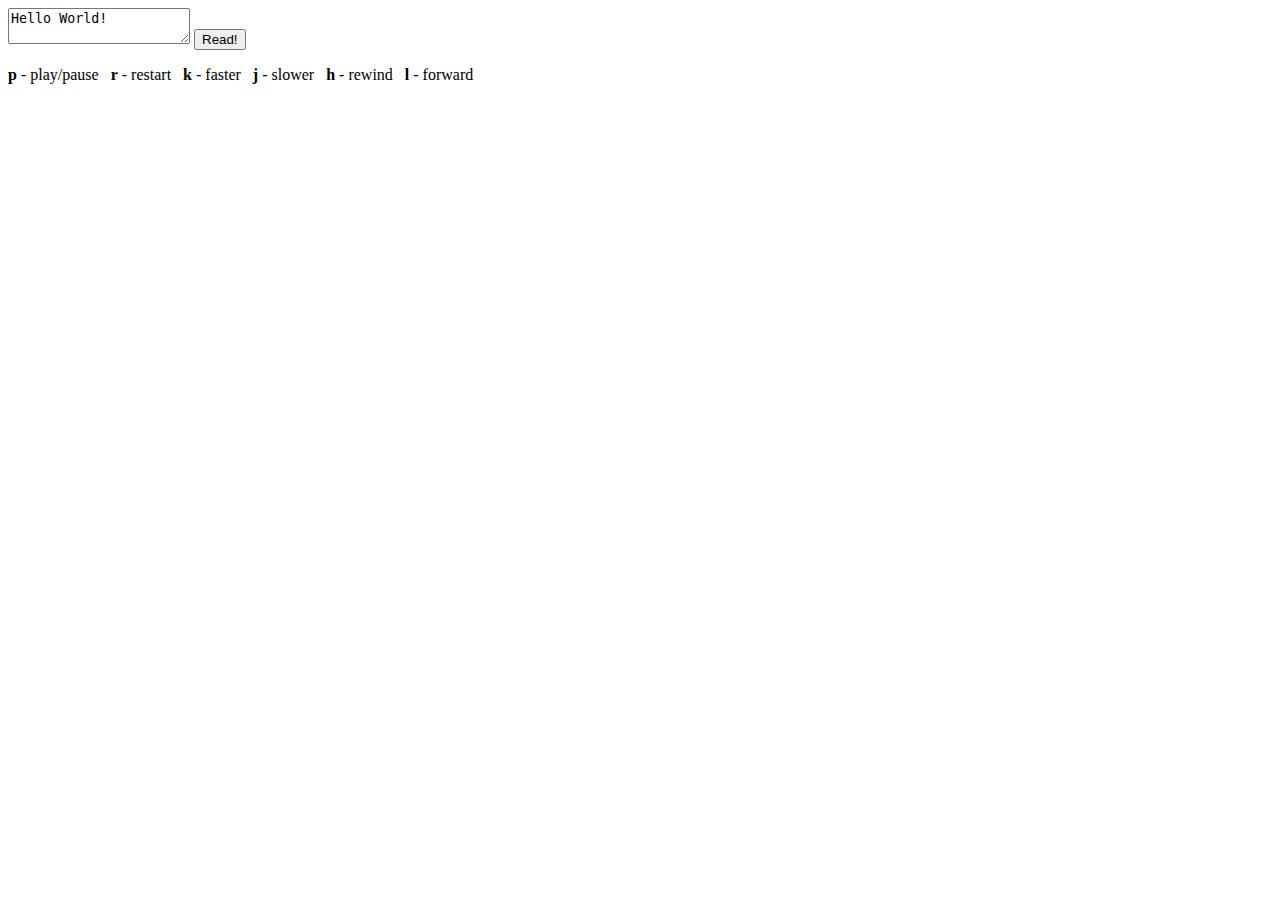
==== web/app.html @ 47185879 "initial commit" ====
<!DOCTYPE html>
<html>
  <head>
    <title>Speed Reader</title>
    <meta name="viewport" content="width=device-width, initial-scale=1.0">
    <!--
    <link href="assets/css/bootstrap.min-2.2.1.css" rel="stylesheet">
    -->
    <link href="assets/css/speed-reader.css" rel="stylesheet">
  </head>
  <body>
    <div class="container">
      <textarea id="source" placeholder="Type your text here...">Hello World!</textarea>
      <button id="read">Read!</button>
  	  <p id="text"></p>
      <p>
        <strong>p</strong> - play/pause &nbsp;
        <strong>r</strong> - restart &nbsp; 
        <strong>k</strong> - faster &nbsp; 
        <strong>j</strong> - slower &nbsp; 
        <strong>h</strong> - rewind &nbsp; 
        <strong>l</strong> - forward
      </p>
    </div>
    <script type="application/dart" src="SpeedReader.dart"></script><!-- To work in the train -->
    <!--
    <script src="http://dart.googlecode.com/svn/branches/bleeding_edge/dart/client/dart.js"></script>
    -->
    <script src="assets/js/dart.js"></script>
  </body>
</html>
---- web/assets/css/speed-reader.css ----
#text {
	font-size: 70px;
	margin: 0 auto;
	position: fixed;
	text-align: center;
	top: 50%;	
	width: 800px;	
}
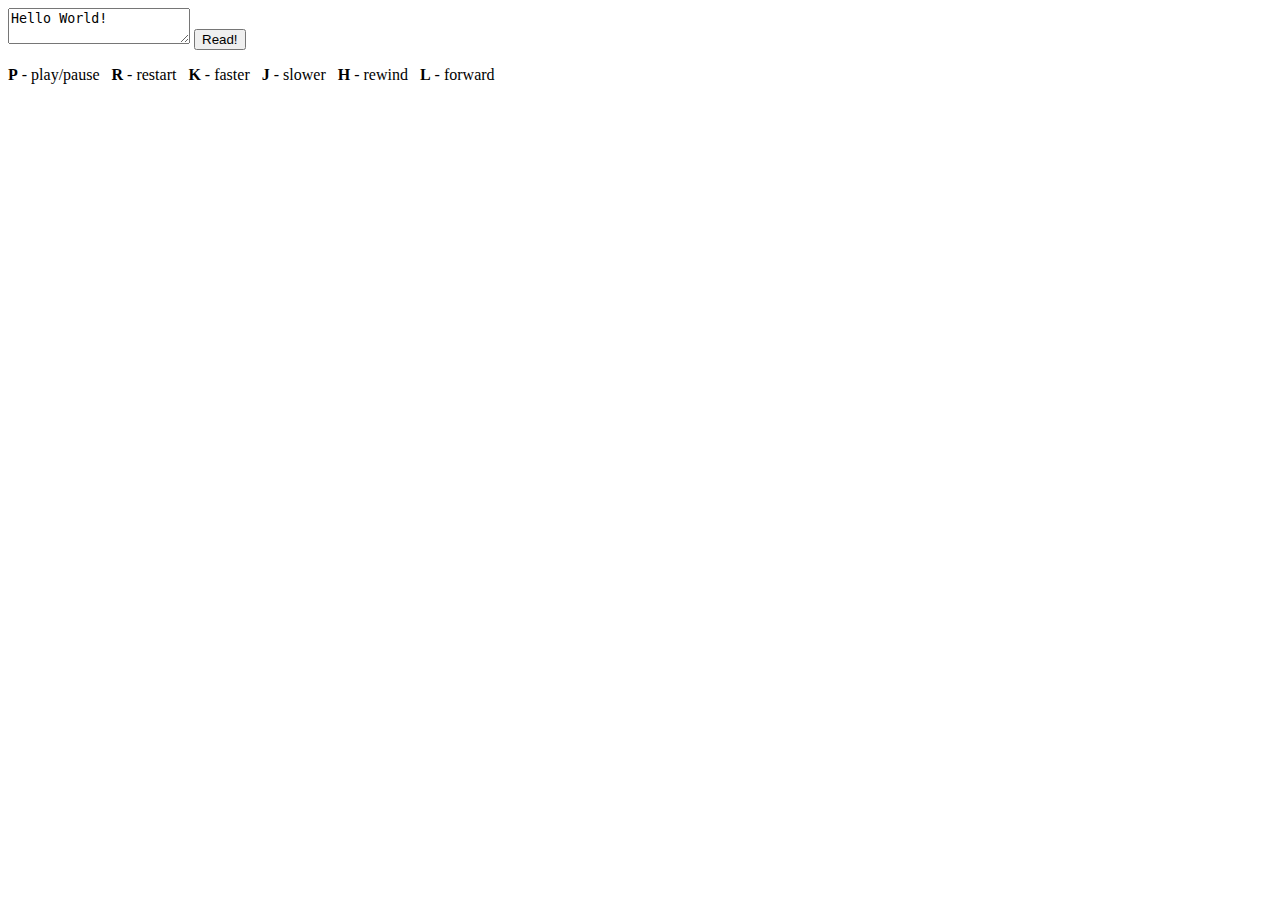
==== commit 0615bdd6: "update Dart to version 1.0" ====
--- a/web/app.html
+++ b/web/app.html
@@ -1,31 +1,23 @@
 <!DOCTYPE html>
 <html>
-  <head>
-    <title>Speed Reader</title>
-    <meta name="viewport" content="width=device-width, initial-scale=1.0">
-    <!--
-    <link href="assets/css/bootstrap.min-2.2.1.css" rel="stylesheet">
-    -->
-    <link href="assets/css/speed-reader.css" rel="stylesheet">
-  </head>
-  <body>
-    <div class="container">
-      <textarea id="source" placeholder="Type your text here...">Hello World!</textarea>
-      <button id="read">Read!</button>
-  	  <p id="text"></p>
-      <p>
-        <strong>p</strong> - play/pause &nbsp;
-        <strong>r</strong> - restart &nbsp; 
-        <strong>k</strong> - faster &nbsp; 
-        <strong>j</strong> - slower &nbsp; 
-        <strong>h</strong> - rewind &nbsp; 
-        <strong>l</strong> - forward
-      </p>
-    </div>
-    <script type="application/dart" src="SpeedReader.dart"></script><!-- To work in the train -->
-    <!--
-    <script src="http://dart.googlecode.com/svn/branches/bleeding_edge/dart/client/dart.js"></script>
-    -->
-    <script src="assets/js/dart.js"></script>
-  </body>
-</html>+<head>
+  <title>Speed Reader</title>
+  <meta name="viewport" content="width=device-width, initial-scale=1.0">
+  <link rel="stylesheet" href="speed-reader.css">
+</head>
+<body>
+  <div class="container">
+    <textarea id="source" placeholder="Type your text here...">Hello World!</textarea>
+    <button id="read">Read!</button>
+    <p id="text"></p>
+    <p>
+      <strong>P</strong> - play/pause &nbsp; <strong>R</strong> -
+      restart &nbsp; <strong>K</strong> - faster &nbsp; <strong>J</strong>
+      - slower &nbsp; <strong>H</strong> - rewind &nbsp; <strong>L</strong>
+      - forward
+    </p>
+  </div>
+  <script type="application/dart" src="SpeedReader.dart"></script>
+  <script src="packages/browser/dart.js"></script>
+</body>
+</html>
--- a/web/speed-reader.css
+++ b/web/speed-reader.css
@@ -0,0 +1,8 @@
+#text {
+  font-size: 70px;
+  margin: 0 auto;
+  position: fixed;
+  text-align: center;
+  top: 50%;
+  width: 800px;
+}